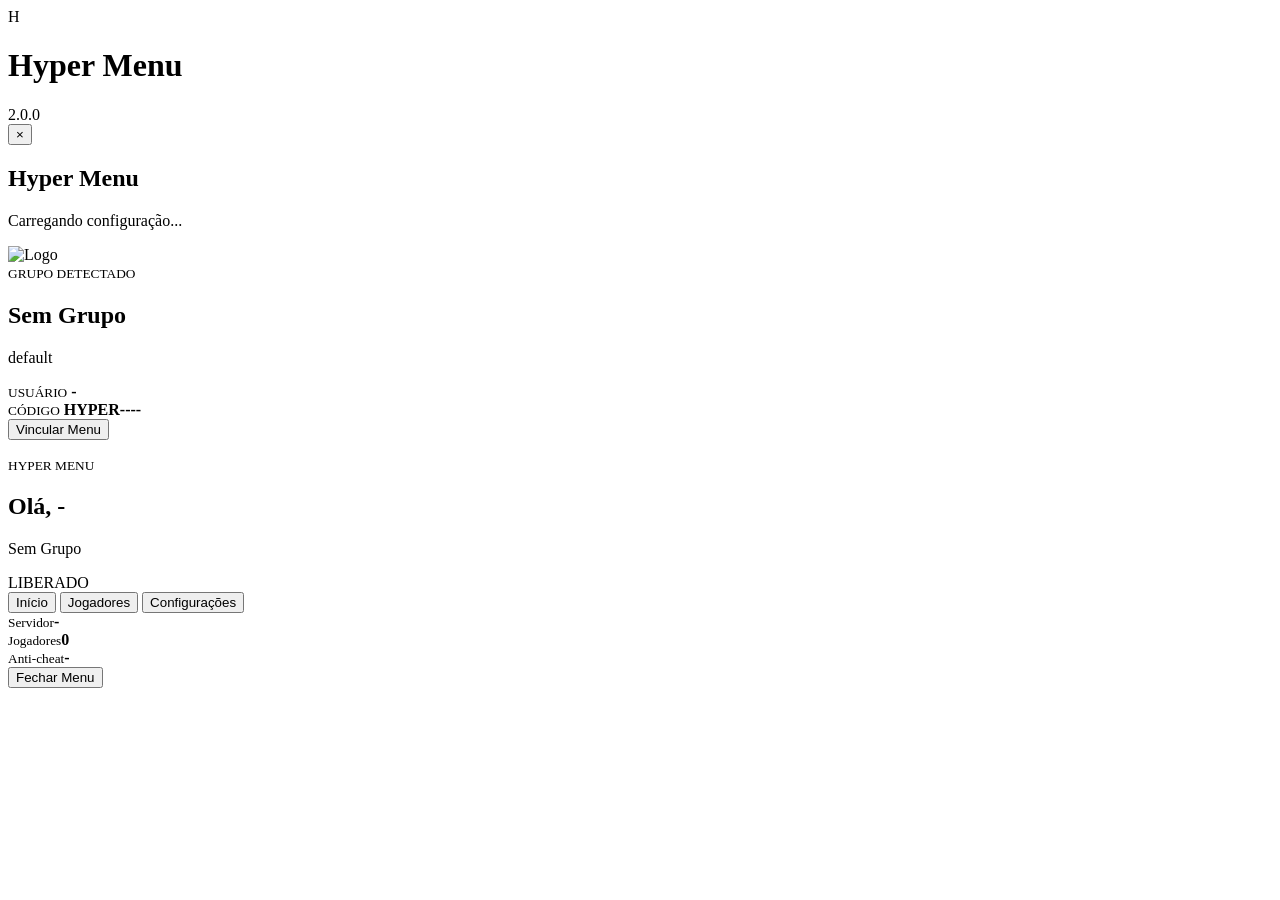
==== ui/index.html @ 4fa0edfb "Create index.html" ====
<!doctype html>
<html lang="pt-BR">
<head>
  <meta charset="UTF-8">
  <meta name="viewport" content="width=device-width,initial-scale=1.0">
  <title>Hyper Menu</title>
  <link rel="stylesheet" href="style.css">
</head>
<body>
  <div id="app" class="hidden">
    <div class="backdrop"></div>

    <main class="panel">
      <header class="topbar">
        <div class="brand">
          <div class="brand-mark">H</div>
          <div>
            <h1>Hyper Menu</h1>
            <span id="version">2.0.0</span>
          </div>
        </div>
        <button id="close" class="close">×</button>
      </header>

      <section id="loading" class="screen">
        <div class="loader"></div>
        <h2>Hyper Menu</h2>
        <p>Carregando configuração...</p>
      </section>

      <section id="link" class="screen hidden">
        <div class="server-card">
          <img id="serverLogo" alt="Logo" onerror="this.style.display='none'">
          <div>
            <small>GRUPO DETECTADO</small>
            <h2 id="serverName">Sem Grupo</h2>
            <p id="serverId">default</p>
          </div>
        </div>

        <div class="user-card">
          <div>
            <small>USUÁRIO</small>
            <strong id="username">-</strong>
          </div>
          <div class="code">
            <small>CÓDIGO</small>
            <strong id="code">HYPER----</strong>
          </div>
        </div>

        <button id="linkButton" class="primary">Vincular Menu</button>
        <p id="status" class="status"></p>
      </section>

      <section id="menu" class="hidden">
        <div class="dashboard">
          <div class="welcome">
            <small>HYPER MENU</small>
            <h2>Olá, <span id="menuUser">-</span></h2>
            <p id="menuGroup">Sem Grupo</p>
          </div>
          <div class="pill" id="accessPill">LIBERADO</div>
        </div>

        <nav class="tabs">
          <button class="tab active" data-tab="home">Início</button>
          <button class="tab" data-tab="players">Jogadores</button>
          <button class="tab" data-tab="settings">Configurações</button>
        </nav>

        <div class="content">
          <div id="tab-home" class="tab-content">
            <div class="grid">
              <div class="stat"><small>Servidor</small><b id="statServer">-</b></div>
              <div class="stat"><small>Jogadores</small><b id="statPlayers">0</b></div>
              <div class="stat"><small>Anti-cheat</small><b id="statAc">-</b></div>
            </div>
          </div>

          <div id="tab-players" class="tab-content hidden">
            <div id="players" class="players"></div>
          </div>

          <div id="tab-settings" class="tab-content hidden">
            <button class="action" data-action="fecharMenu">Fechar Menu</button>
          </div>
        </div>
      </section>
    </main>
  </div>
  <script src="app.js"></script>
</body>
</html>
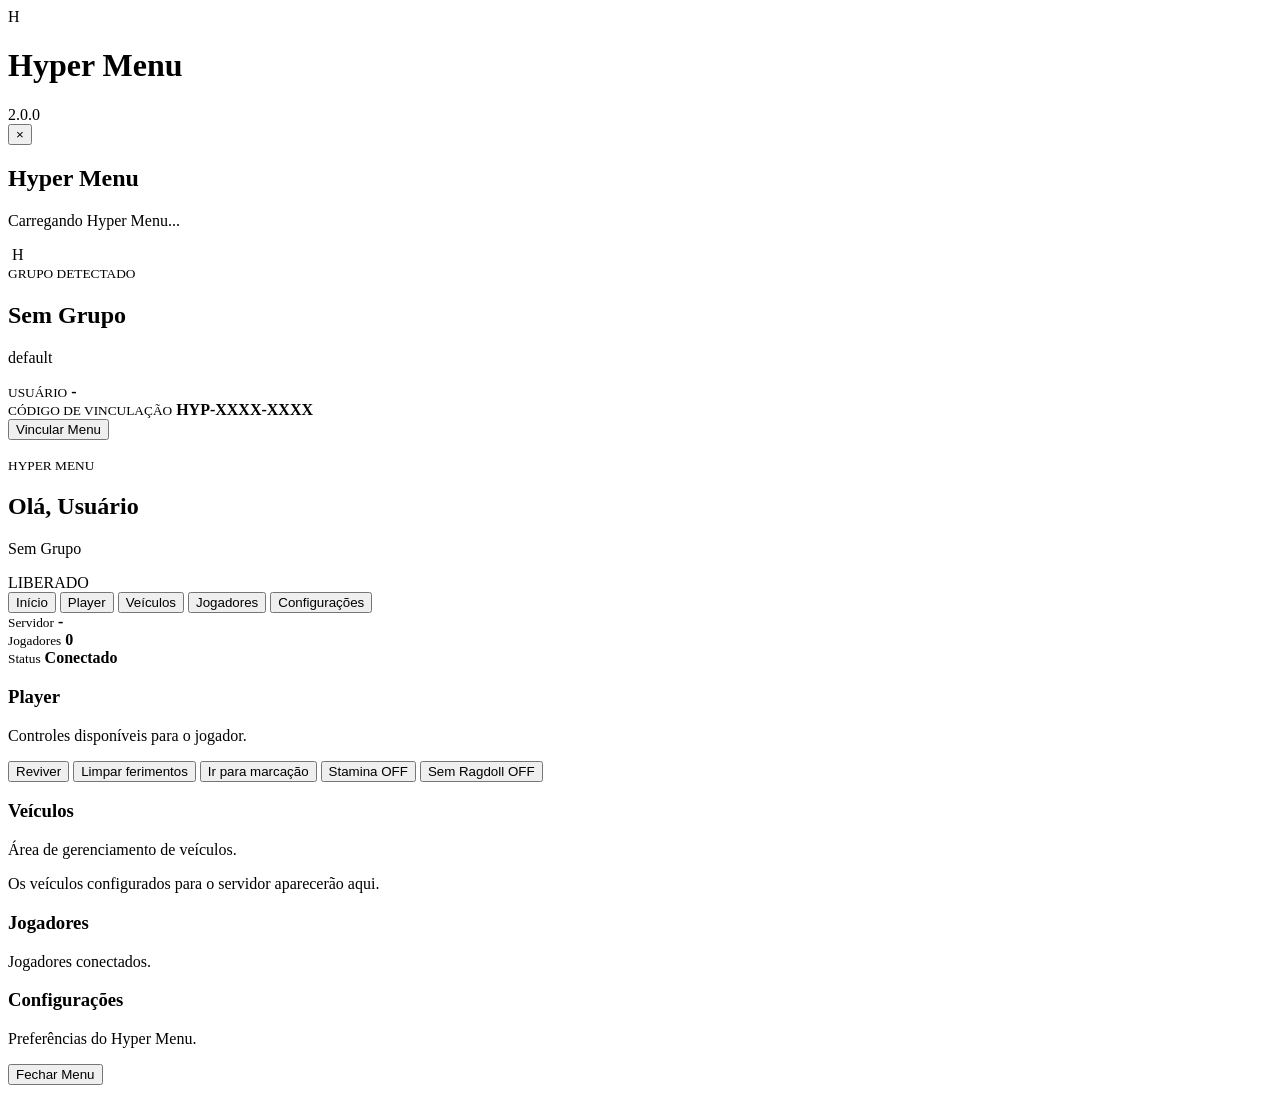
==== commit 22af464e: "Update Hyper Menu interface Updated HTML structure and improved loading section." ====
--- a/ui/index.html
+++ b/ui/index.html
@@ -1,13 +1,14 @@
-<!doctype html>
+<!DOCTYPE html>
 <html lang="pt-BR">
 <head>
   <meta charset="UTF-8">
-  <meta name="viewport" content="width=device-width,initial-scale=1.0">
+  <meta name="viewport" content="width=device-width, initial-scale=1.0">
   <title>Hyper Menu</title>
   <link rel="stylesheet" href="style.css">
 </head>
+
 <body>
-  <div id="app" class="hidden">
+  <div id="app">
     <div class="backdrop"></div>
 
     <main class="panel">
@@ -19,18 +20,30 @@
             <span id="version">2.0.0</span>
           </div>
         </div>
+
         <button id="close" class="close">×</button>
       </header>
 
+      <!-- CARREGAMENTO -->
       <section id="loading" class="screen">
         <div class="loader"></div>
+
         <h2>Hyper Menu</h2>
-        <p>Carregando configuração...</p>
+        <p id="loadingText">Carregando Hyper Menu...</p>
+
+        <div class="progress">
+          <div class="progress-bar"></div>
+        </div>
       </section>
 
+      <!-- VINCULAÇÃO -->
       <section id="link" class="screen hidden">
         <div class="server-card">
-          <img id="serverLogo" alt="Logo" onerror="this.style.display='none'">
+          <div class="server-logo">
+            <img id="serverLogo" alt="">
+            <span id="serverFallback">H</span>
+          </div>
+
           <div>
             <small>GRUPO DETECTADO</small>
             <h2 id="serverName">Sem Grupo</h2>
@@ -43,52 +56,131 @@
             <small>USUÁRIO</small>
             <strong id="username">-</strong>
           </div>
-          <div class="code">
-            <small>CÓDIGO</small>
-            <strong id="code">HYPER----</strong>
+
+          <div>
+            <small>CÓDIGO DE VINCULAÇÃO</small>
+            <strong id="code">HYP-XXXX-XXXX</strong>
           </div>
         </div>
 
-        <button id="linkButton" class="primary">Vincular Menu</button>
+        <button id="linkButton" class="primary">
+          Vincular Menu
+        </button>
+
         <p id="status" class="status"></p>
       </section>
 
+      <!-- MENU PRINCIPAL -->
       <section id="menu" class="hidden">
+
         <div class="dashboard">
-          <div class="welcome">
+          <div>
             <small>HYPER MENU</small>
-            <h2>Olá, <span id="menuUser">-</span></h2>
+            <h2>Olá, <span id="menuUser">Usuário</span></h2>
             <p id="menuGroup">Sem Grupo</p>
           </div>
-          <div class="pill" id="accessPill">LIBERADO</div>
+
+          <div id="accessPill" class="pill">
+            LIBERADO
+          </div>
         </div>
 
         <nav class="tabs">
           <button class="tab active" data-tab="home">Início</button>
+          <button class="tab" data-tab="player">Player</button>
+          <button class="tab" data-tab="vehicles">Veículos</button>
           <button class="tab" data-tab="players">Jogadores</button>
           <button class="tab" data-tab="settings">Configurações</button>
         </nav>
 
         <div class="content">
+
           <div id="tab-home" class="tab-content">
             <div class="grid">
-              <div class="stat"><small>Servidor</small><b id="statServer">-</b></div>
-              <div class="stat"><small>Jogadores</small><b id="statPlayers">0</b></div>
-              <div class="stat"><small>Anti-cheat</small><b id="statAc">-</b></div>
+              <div class="stat">
+                <small>Servidor</small>
+                <strong id="statServer">-</strong>
+              </div>
+
+              <div class="stat">
+                <small>Jogadores</small>
+                <strong id="statPlayers">0</strong>
+              </div>
+
+              <div class="stat">
+                <small>Status</small>
+                <strong>Conectado</strong>
+              </div>
+            </div>
+          </div>
+
+          <div id="tab-player" class="tab-content hidden">
+            <div class="section-title">
+              <h3>Player</h3>
+              <p>Controles disponíveis para o jogador.</p>
+            </div>
+
+            <div class="actions-grid">
+              <button class="action" data-action="reviver">
+                Reviver
+              </button>
+
+              <button class="action" data-action="limparFerimentos">
+                Limpar ferimentos
+              </button>
+
+              <button class="action" data-action="teleportWaypoint">
+                Ir para marcação
+              </button>
+
+              <button class="action toggle" data-action="staminaInfinita">
+                Stamina
+                <span>OFF</span>
+              </button>
+
+              <button class="action toggle" data-action="semRagdoll">
+                Sem Ragdoll
+                <span>OFF</span>
+              </button>
+            </div>
+          </div>
+
+          <div id="tab-vehicles" class="tab-content hidden">
+            <div class="section-title">
+              <h3>Veículos</h3>
+              <p>Área de gerenciamento de veículos.</p>
+            </div>
+
+            <div class="empty-state">
+              Os veículos configurados para o servidor aparecerão aqui.
             </div>
           </div>
 
           <div id="tab-players" class="tab-content hidden">
+            <div class="section-title">
+              <h3>Jogadores</h3>
+              <p>Jogadores conectados.</p>
+            </div>
+
             <div id="players" class="players"></div>
           </div>
 
           <div id="tab-settings" class="tab-content hidden">
-            <button class="action" data-action="fecharMenu">Fechar Menu</button>
+            <div class="section-title">
+              <h3>Configurações</h3>
+              <p>Preferências do Hyper Menu.</p>
+            </div>
+
+            <button class="action" data-action="fecharMenu">
+              Fechar Menu
+            </button>
           </div>
+
         </div>
       </section>
     </main>
   </div>
+
   <script src="app.js"></script>
 </body>
 </html>
--- a/ui/style.css
+++ b/ui/style.css
@@ -0,0 +1 @@
+
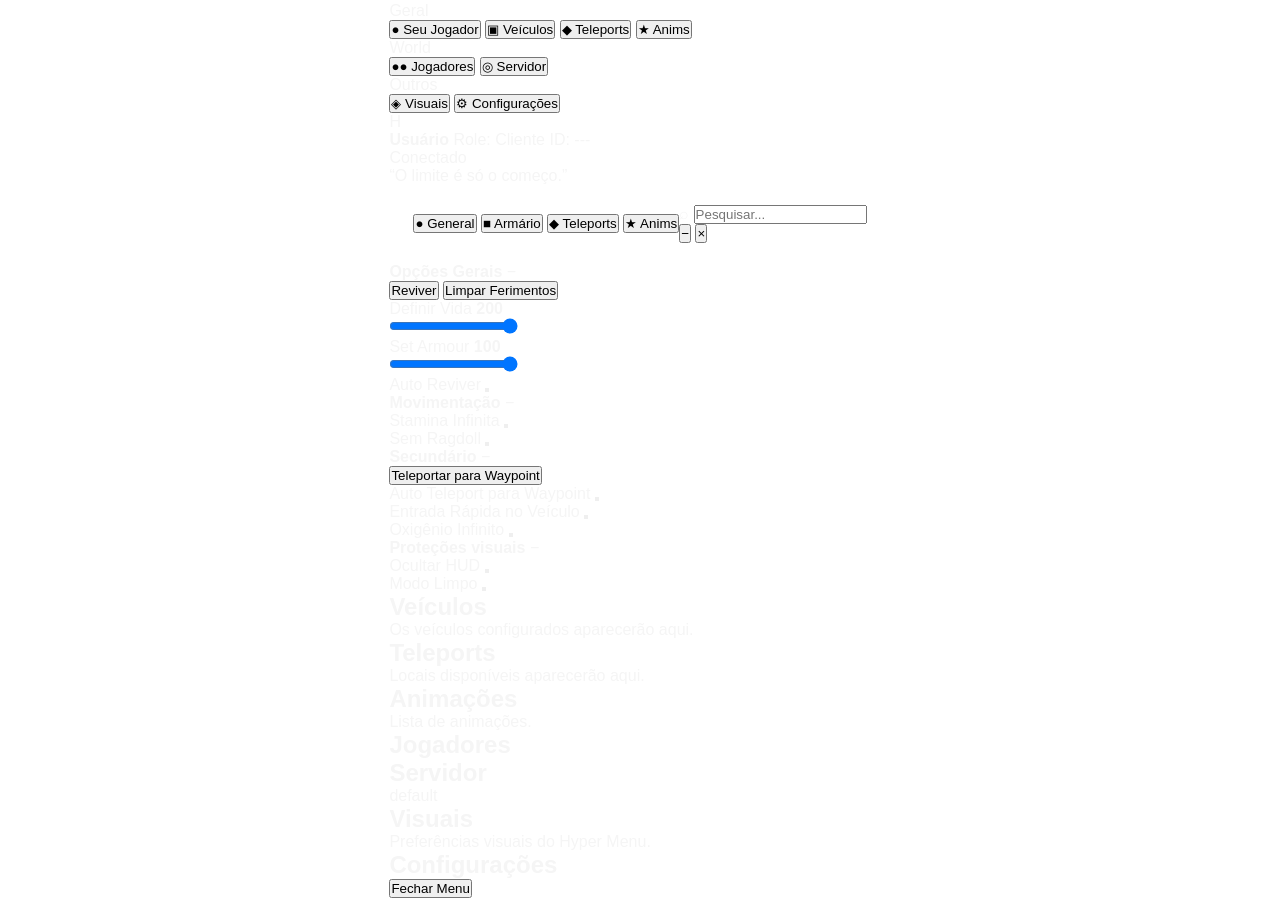
==== commit 73b7960f: "Redesign Hyper Menu layout Refactored HTML structure to enhance layout and organization. Added new s" ====
--- a/ui/index.html
+++ b/ui/index.html
@@ -8,179 +8,397 @@
 </head>
 
 <body>
-  <div id="app">
-    <div class="backdrop"></div>
-
-    <main class="panel">
+<div id="app">
+
+  <div class="menu-shell">
+
+    <!-- SIDEBAR -->
+    <aside class="sidebar">
+
+      <div class="logo-area">
+        <div class="hyper-logo">
+          HYPER
+          <span>MENU</span>
+        </div>
+        <small>v2.0.0</small>
+      </div>
+
+      <div class="side-section">
+        <p class="section-label">Geral</p>
+
+        <button class="side-item active" data-page="player">
+          <span class="side-icon">●</span>
+          Seu Jogador
+        </button>
+
+        <button class="side-item" data-page="vehicles">
+          <span class="side-icon">▣</span>
+          Veículos
+        </button>
+
+        <button class="side-item" data-page="teleports">
+          <span class="side-icon">◆</span>
+          Teleports
+        </button>
+
+        <button class="side-item" data-page="animations">
+          <span class="side-icon">★</span>
+          Anims
+        </button>
+      </div>
+
+      <div class="side-section">
+        <p class="section-label">World</p>
+
+        <button class="side-item" data-page="players">
+          <span class="side-icon">●●</span>
+          Jogadores
+        </button>
+
+        <button class="side-item" data-page="server">
+          <span class="side-icon">◎</span>
+          Servidor
+        </button>
+      </div>
+
+      <div class="side-section">
+        <p class="section-label">Outros</p>
+
+        <button class="side-item" data-page="visuals">
+          <span class="side-icon">◈</span>
+          Visuais
+        </button>
+
+        <button class="side-item" data-page="settings">
+          <span class="side-icon">⚙</span>
+          Configurações
+        </button>
+      </div>
+
+      <div class="profile">
+        <div class="avatar">H</div>
+
+        <div class="profile-info">
+          <strong id="profileName">Usuário</strong>
+          <span>Role: Cliente</span>
+          <span id="profileId">ID: ---</span>
+
+          <div class="online">
+            <i></i>
+            Conectado
+          </div>
+        </div>
+      </div>
+
+      <div class="quote">
+        “O limite é só o começo.”
+      </div>
+
+    </aside>
+
+    <!-- ÁREA PRINCIPAL -->
+    <main class="main-area">
+
+      <!-- TOPBAR -->
       <header class="topbar">
-        <div class="brand">
-          <div class="brand-mark">H</div>
-          <div>
-            <h1>Hyper Menu</h1>
-            <span id="version">2.0.0</span>
+
+        <div class="top-tabs">
+          <button class="top-tab active">
+            <span>●</span>
+            General
+          </button>
+
+          <button class="top-tab">
+            <span>■</span>
+            Armário
+          </button>
+
+          <button class="top-tab">
+            <span>◆</span>
+            Teleports
+          </button>
+
+          <button class="top-tab">
+            <span>★</span>
+            Anims
+          </button>
+        </div>
+
+        <div class="top-actions">
+
+          <div class="search-box">
+            <span>⌕</span>
+            <input
+              id="search"
+              type="text"
+              placeholder="Pesquisar..."
+            >
           </div>
-        </div>
-
-        <button id="close" class="close">×</button>
+
+          <button class="window-btn">−</button>
+          <button id="close" class="window-btn">×</button>
+
+        </div>
+
       </header>
 
-      <!-- CARREGAMENTO -->
-      <section id="loading" class="screen">
-        <div class="loader"></div>
-
-        <h2>Hyper Menu</h2>
-        <p id="loadingText">Carregando Hyper Menu...</p>
-
-        <div class="progress">
-          <div class="progress-bar"></div>
-        </div>
-      </section>
-
-      <!-- VINCULAÇÃO -->
-      <section id="link" class="screen hidden">
-        <div class="server-card">
-          <div class="server-logo">
-            <img id="serverLogo" alt="">
-            <span id="serverFallback">H</span>
-          </div>
-
-          <div>
-            <small>GRUPO DETECTADO</small>
-            <h2 id="serverName">Sem Grupo</h2>
-            <p id="serverId">default</p>
-          </div>
-        </div>
-
-        <div class="user-card">
-          <div>
-            <small>USUÁRIO</small>
-            <strong id="username">-</strong>
-          </div>
-
-          <div>
-            <small>CÓDIGO DE VINCULAÇÃO</small>
-            <strong id="code">HYP-XXXX-XXXX</strong>
-          </div>
-        </div>
-
-        <button id="linkButton" class="primary">
-          Vincular Menu
-        </button>
-
-        <p id="status" class="status"></p>
-      </section>
-
-      <!-- MENU PRINCIPAL -->
-      <section id="menu" class="hidden">
-
-        <div class="dashboard">
-          <div>
-            <small>HYPER MENU</small>
-            <h2>Olá, <span id="menuUser">Usuário</span></h2>
-            <p id="menuGroup">Sem Grupo</p>
-          </div>
-
-          <div id="accessPill" class="pill">
-            LIBERADO
-          </div>
-        </div>
-
-        <nav class="tabs">
-          <button class="tab active" data-tab="home">Início</button>
-          <button class="tab" data-tab="player">Player</button>
-          <button class="tab" data-tab="vehicles">Veículos</button>
-          <button class="tab" data-tab="players">Jogadores</button>
-          <button class="tab" data-tab="settings">Configurações</button>
-        </nav>
-
-        <div class="content">
-
-          <div id="tab-home" class="tab-content">
-            <div class="grid">
-              <div class="stat">
-                <small>Servidor</small>
-                <strong id="statServer">-</strong>
-              </div>
-
-              <div class="stat">
-                <small>Jogadores</small>
-                <strong id="statPlayers">0</strong>
-              </div>
-
-              <div class="stat">
-                <small>Status</small>
-                <strong>Conectado</strong>
-              </div>
-            </div>
-          </div>
-
-          <div id="tab-player" class="tab-content hidden">
-            <div class="section-title">
-              <h3>Player</h3>
-              <p>Controles disponíveis para o jogador.</p>
-            </div>
-
-            <div class="actions-grid">
-              <button class="action" data-action="reviver">
+      <!-- PLAYER -->
+      <section id="page-player" class="page active-page">
+
+        <div class="columns">
+
+          <!-- COLUNA ESQUERDA -->
+          <div class="column">
+
+            <div class="card">
+
+              <div class="card-title">
+                <strong>Opções Gerais</strong>
+                <span>−</span>
+              </div>
+
+              <button
+                class="menu-button"
+                data-action="reviver"
+              >
                 Reviver
               </button>
 
-              <button class="action" data-action="limparFerimentos">
-                Limpar ferimentos
+              <button
+                class="menu-button"
+                data-action="limparFerimentos"
+              >
+                Limpar Ferimentos
               </button>
 
-              <button class="action" data-action="teleportWaypoint">
-                Ir para marcação
+              <div class="slider-option">
+                <div class="option-row">
+                  <span>Definir Vida</span>
+                  <strong id="healthValue">200</strong>
+                </div>
+
+                <input
+                  id="healthSlider"
+                  type="range"
+                  min="0"
+                  max="200"
+                  value="200"
+                >
+              </div>
+
+              <div class="slider-option">
+                <div class="option-row">
+                  <span>Set Armour</span>
+                  <strong id="armourValue">100</strong>
+                </div>
+
+                <input
+                  id="armourSlider"
+                  type="range"
+                  min="0"
+                  max="100"
+                  value="100"
+                >
+              </div>
+
+              <div class="toggle-row">
+                <span>Auto Reviver</span>
+
+                <button
+                  class="switch"
+                  data-action="autoReviver"
+                >
+                  <i></i>
+                </button>
+              </div>
+
+            </div>
+
+            <div class="card">
+
+              <div class="card-title">
+                <strong>Movimentação</strong>
+                <span>−</span>
+              </div>
+
+              <div class="toggle-row">
+                <span>Stamina Infinita</span>
+
+                <button
+                  class="switch"
+                  data-action="staminaInfinita"
+                >
+                  <i></i>
+                </button>
+              </div>
+
+              <div class="toggle-row">
+                <span>Sem Ragdoll</span>
+
+                <button
+                  class="switch"
+                  data-action="semRagdoll"
+                >
+                  <i></i>
+                </button>
+              </div>
+
+            </div>
+
+          </div>
+
+          <!-- COLUNA DIREITA -->
+          <div class="column">
+
+            <div class="card">
+
+              <div class="card-title">
+                <strong>Secundário</strong>
+                <span>−</span>
+              </div>
+
+              <button
+                class="menu-button"
+                data-action="teleportWaypoint"
+              >
+                Teleportar para Waypoint
               </button>
 
-              <button class="action toggle" data-action="staminaInfinita">
-                Stamina
-                <span>OFF</span>
-              </button>
-
-              <button class="action toggle" data-action="semRagdoll">
-                Sem Ragdoll
-                <span>OFF</span>
-              </button>
+              <div class="toggle-row">
+                <span>Auto Teleport para Waypoint</span>
+
+                <button class="switch">
+                  <i></i>
+                </button>
+              </div>
+
+              <div class="toggle-row">
+                <span>Entrada Rápida no Veículo</span>
+
+                <button class="switch">
+                  <i></i>
+                </button>
+              </div>
+
+              <div class="toggle-row">
+                <span>Oxigênio Infinito</span>
+
+                <button class="switch">
+                  <i></i>
+                </button>
+              </div>
+
             </div>
+
+            <div class="card">
+
+              <div class="card-title">
+                <strong>Proteções visuais</strong>
+                <span>−</span>
+              </div>
+
+              <div class="toggle-row">
+                <span>Ocultar HUD</span>
+
+                <button class="switch">
+                  <i></i>
+                </button>
+              </div>
+
+              <div class="toggle-row">
+                <span>Modo Limpo</span>
+
+                <button class="switch">
+                  <i></i>
+                </button>
+              </div>
+
+            </div>
+
           </div>
 
-          <div id="tab-vehicles" class="tab-content hidden">
-            <div class="section-title">
-              <h3>Veículos</h3>
-              <p>Área de gerenciamento de veículos.</p>
-            </div>
-
-            <div class="empty-state">
-              Os veículos configurados para o servidor aparecerão aqui.
-            </div>
-          </div>
-
-          <div id="tab-players" class="tab-content hidden">
-            <div class="section-title">
-              <h3>Jogadores</h3>
-              <p>Jogadores conectados.</p>
-            </div>
-
-            <div id="players" class="players"></div>
-          </div>
-
-          <div id="tab-settings" class="tab-content hidden">
-            <div class="section-title">
-              <h3>Configurações</h3>
-              <p>Preferências do Hyper Menu.</p>
-            </div>
-
-            <button class="action" data-action="fecharMenu">
-              Fechar Menu
-            </button>
-          </div>
-
-        </div>
-      </section>
+        </div>
+
+      </section>
+
+      <!-- OUTRAS PÁGINAS -->
+      <section id="page-vehicles" class="page">
+        <div class="empty-page">
+          <h2>Veículos</h2>
+          <p>Os veículos configurados aparecerão aqui.</p>
+        </div>
+      </section>
+
+      <section id="page-teleports" class="page">
+        <div class="empty-page">
+          <h2>Teleports</h2>
+          <p>Locais disponíveis aparecerão aqui.</p>
+        </div>
+      </section>
+
+      <section id="page-animations" class="page">
+        <div class="empty-page">
+          <h2>Animações</h2>
+          <p>Lista de animações.</p>
+        </div>
+      </section>
+
+      <section id="page-players" class="page">
+        <div class="empty-page">
+          <h2>Jogadores</h2>
+          <div id="players"></div>
+        </div>
+      </section>
+
+      <section id="page-server" class="page">
+        <div class="empty-page">
+          <h2 id="serverName">Servidor</h2>
+          <p id="serverId">default</p>
+        </div>
+      </section>
+
+      <section id="page-visuals" class="page">
+        <div class="empty-page">
+          <h2>Visuais</h2>
+          <p>Preferências visuais do Hyper Menu.</p>
+        </div>
+      </section>
+
+      <section id="page-settings" class="page">
+        <div class="empty-page">
+          <h2>Configurações</h2>
+
+          <button
+            class="menu-button settings-close"
+            data-action="fecharMenu"
+          >
+            Fechar Menu
+          </button>
+        </div>
+      </section>
+
+      <!-- FOOTER -->
+      <footer class="footer">
+
+        <div>
+          <strong>Hyper Menu</strong>
+          <span>Definitive Edition</span>
+        </div>
+
+        <div class="footer-right">
+          <span id="footerServer">Sem Grupo</span>
+          <span id="clock">--:--</span>
+          <span>FPS: <b id="fps">---</b></span>
+        </div>
+
+      </footer>
+
     </main>
+
   </div>
 
-  <script src="app.js"></script>
+</div>
+
+<script src="app.js"></script>
 </body>
 </html>
--- a/ui/style.css
+++ b/ui/style.css
@@ -1 +1,467 @@
-
+* {
+  box-sizing: border-box;
+  margin: 0;
+  padding: 0;
+}
+
+:root {
+  --bg: #090a0c;
+  --panel: #101114;
+  --card: #15171b;
+  --card-2: #1a1c21;
+  --border: rgba(255, 255, 255, 0.08);
+  --text: #f5f5f5;
+  --muted: #858992;
+  --accent: #ffffff;
+}
+
+html,
+body {
+  width: 100%;
+  height: 100%;
+  overflow: hidden;
+  font-family: Inter, Arial, Helvetica, sans-serif;
+  background: transparent;
+  color: var(--text);
+}
+
+button {
+  font-family: inherit;
+}
+
+.hidden {
+  display: none !important;
+}
+
+#app {
+  position: fixed;
+  inset: 0;
+  display: flex;
+  align-items: center;
+  justify-content: center;
+}
+
+.backdrop {
+  position: absolute;
+  inset: 0;
+  background: rgba(0, 0, 0, 0.58);
+  backdrop-filter: blur(7px);
+}
+
+.panel {
+  position: relative;
+  width: min(820px, 92vw);
+  min-height: 520px;
+  max-height: 88vh;
+  overflow: hidden;
+  background: linear-gradient(145deg, #111216, #090a0c);
+  border: 1px solid var(--border);
+  border-radius: 18px;
+  box-shadow: 0 30px 80px rgba(0, 0, 0, 0.55);
+}
+
+.topbar {
+  height: 78px;
+  padding: 0 24px;
+  display: flex;
+  align-items: center;
+  justify-content: space-between;
+  border-bottom: 1px solid var(--border);
+}
+
+.brand {
+  display: flex;
+  align-items: center;
+  gap: 13px;
+}
+
+.brand-mark {
+  width: 42px;
+  height: 42px;
+  border-radius: 11px;
+  display: grid;
+  place-items: center;
+  background: #f5f5f5;
+  color: #090a0c;
+  font-size: 20px;
+  font-weight: 900;
+}
+
+.brand h1 {
+  font-size: 17px;
+  font-weight: 700;
+}
+
+.brand span {
+  display: block;
+  margin-top: 3px;
+  color: var(--muted);
+  font-size: 11px;
+}
+
+.close {
+  width: 36px;
+  height: 36px;
+  border: 0;
+  border-radius: 9px;
+  background: rgba(255, 255, 255, 0.05);
+  color: #aaaeb7;
+  font-size: 21px;
+  cursor: pointer;
+}
+
+.close:hover {
+  background: rgba(255, 255, 255, 0.1);
+  color: white;
+}
+
+.screen {
+  min-height: 440px;
+  padding: 50px;
+  display: flex;
+  flex-direction: column;
+  justify-content: center;
+}
+
+#loading {
+  text-align: center;
+  align-items: center;
+}
+
+.loader {
+  width: 52px;
+  height: 52px;
+  border: 3px solid rgba(255, 255, 255, 0.1);
+  border-top-color: white;
+  border-radius: 50%;
+  animation: spin 0.8s linear infinite;
+}
+
+#loading h2 {
+  margin-top: 22px;
+  font-size: 24px;
+}
+
+#loading p {
+  margin-top: 8px;
+  color: var(--muted);
+  font-size: 13px;
+}
+
+.progress {
+  width: min(340px, 80%);
+  height: 4px;
+  margin-top: 24px;
+  overflow: hidden;
+  border-radius: 10px;
+  background: rgba(255, 255, 255, 0.08);
+}
+
+.progress-bar {
+  height: 100%;
+  width: 40%;
+  border-radius: inherit;
+  background: white;
+  animation: loading 1.4s ease-in-out infinite;
+}
+
+.server-card,
+.user-card {
+  width: 100%;
+  padding: 18px;
+  border: 1px solid var(--border);
+  border-radius: 14px;
+  background: var(--card);
+}
+
+.server-card {
+  display: flex;
+  align-items: center;
+  gap: 16px;
+}
+
+.server-logo {
+  width: 58px;
+  height: 58px;
+  flex-shrink: 0;
+  overflow: hidden;
+  border-radius: 13px;
+  display: grid;
+  place-items: center;
+  background: var(--card-2);
+  font-size: 22px;
+  font-weight: 900;
+}
+
+.server-logo img {
+  width: 100%;
+  height: 100%;
+  object-fit: cover;
+  display: none;
+}
+
+.server-card small,
+.user-card small,
+.dashboard small,
+.stat small {
+  color: var(--muted);
+  font-size: 10px;
+  letter-spacing: 1px;
+}
+
+.server-card h2 {
+  margin-top: 4px;
+  font-size: 19px;
+}
+
+.server-card p {
+  margin-top: 3px;
+  color: var(--muted);
+  font-size: 12px;
+}
+
+.user-card {
+  margin-top: 12px;
+  display: grid;
+  grid-template-columns: 1fr 1fr;
+  gap: 18px;
+}
+
+.user-card strong {
+  display: block;
+  margin-top: 6px;
+  font-size: 14px;
+}
+
+#code {
+  font-family: Consolas, monospace;
+  letter-spacing: 1px;
+}
+
+.primary {
+  width: 100%;
+  margin-top: 12px;
+  padding: 14px;
+  border: 0;
+  border-radius: 11px;
+  background: #f5f5f5;
+  color: #090a0c;
+  font-size: 13px;
+  font-weight: 800;
+  cursor: pointer;
+  transition: 0.2s;
+}
+
+.primary:hover {
+  transform: translateY(-1px);
+  background: white;
+}
+
+.status {
+  min-height: 18px;
+  margin-top: 12px;
+  text-align: center;
+  color: var(--muted);
+  font-size: 12px;
+}
+
+.dashboard {
+  padding: 24px;
+  display: flex;
+  align-items: center;
+  justify-content: space-between;
+}
+
+.dashboard h2 {
+  margin-top: 4px;
+  font-size: 21px;
+}
+
+.dashboard p {
+  margin-top: 4px;
+  color: var(--muted);
+  font-size: 12px;
+}
+
+.pill {
+  padding: 8px 12px;
+  border: 1px solid rgba(255, 255, 255, 0.12);
+  border-radius: 100px;
+  background: rgba(255, 255, 255, 0.06);
+  font-size: 10px;
+  font-weight: 800;
+  letter-spacing: 0.8px;
+}
+
+.tabs {
+  padding: 0 22px;
+  display: flex;
+  gap: 5px;
+  border-bottom: 1px solid var(--border);
+}
+
+.tab {
+  padding: 12px 14px;
+  border: 0;
+  border-bottom: 2px solid transparent;
+  background: transparent;
+  color: #777b84;
+  font-size: 12px;
+  cursor: pointer;
+}
+
+.tab:hover {
+  color: #ccc;
+}
+
+.tab.active {
+  color: white;
+  border-bottom-color: white;
+}
+
+.content {
+  padding: 24px;
+  max-height: 330px;
+  overflow-y: auto;
+}
+
+.grid {
+  display: grid;
+  grid-template-columns: repeat(3, 1fr);
+  gap: 10px;
+}
+
+.stat {
+  min-height: 90px;
+  padding: 16px;
+  display: flex;
+  flex-direction: column;
+  justify-content: space-between;
+  border: 1px solid var(--border);
+  border-radius: 13px;
+  background: var(--card);
+}
+
+.stat strong {
+  font-size: 15px;
+}
+
+.section-title {
+  margin-bottom: 16px;
+}
+
+.section-title h3 {
+  font-size: 17px;
+}
+
+.section-title p {
+  margin-top: 5px;
+  color: var(--muted);
+  font-size: 12px;
+}
+
+.actions-grid {
+  display: grid;
+  grid-template-columns: repeat(2, 1fr);
+  gap: 9px;
+}
+
+.action {
+  min-height: 48px;
+  padding: 0 14px;
+  border: 1px solid var(--border);
+  border-radius: 11px;
+  display: flex;
+  align-items: center;
+  justify-content: space-between;
+  background: var(--card);
+  color: #d9dbe0;
+  font-size: 12px;
+  cursor: pointer;
+}
+
+.action:hover {
+  background: var(--card-2);
+  border-color: rgba(255, 255, 255, 0.14);
+}
+
+.action span {
+  color: #777b84;
+  font-size: 10px;
+  font-weight: 800;
+}
+
+.action.enabled span {
+  color: white;
+}
+
+.empty-state {
+  padding: 30px;
+  border: 1px dashed var(--border);
+  border-radius: 12px;
+  text-align: center;
+  color: var(--muted);
+  font-size: 12px;
+}
+
+.players {
+  display: grid;
+  gap: 8px;
+}
+
+.player {
+  padding: 13px;
+  border: 1px solid var(--border);
+  border-radius: 10px;
+  background: var(--card);
+}
+
+.content::-webkit-scrollbar {
+  width: 5px;
+}
+
+.content::-webkit-scrollbar-thumb {
+  background: rgba(255, 255, 255, 0.14);
+  border-radius: 10px;
+}
+
+@keyframes spin {
+  to {
+    transform: rotate(360deg);
+  }
+}
+
+@keyframes loading {
+  0% {
+    transform: translateX(-120%);
+  }
+
+  50% {
+    transform: translateX(120%);
+  }
+
+  100% {
+    transform: translateX(300%);
+  }
+}
+
+@media (max-width: 650px) {
+  .panel {
+    width: 95vw;
+    min-height: 0;
+  }
+
+  .screen {
+    padding: 30px 20px;
+  }
+
+  .grid,
+  .actions-grid,
+  .user-card {
+    grid-template-columns: 1fr;
+  }
+
+  .tabs {
+    overflow-x: auto;
+  }
+}
